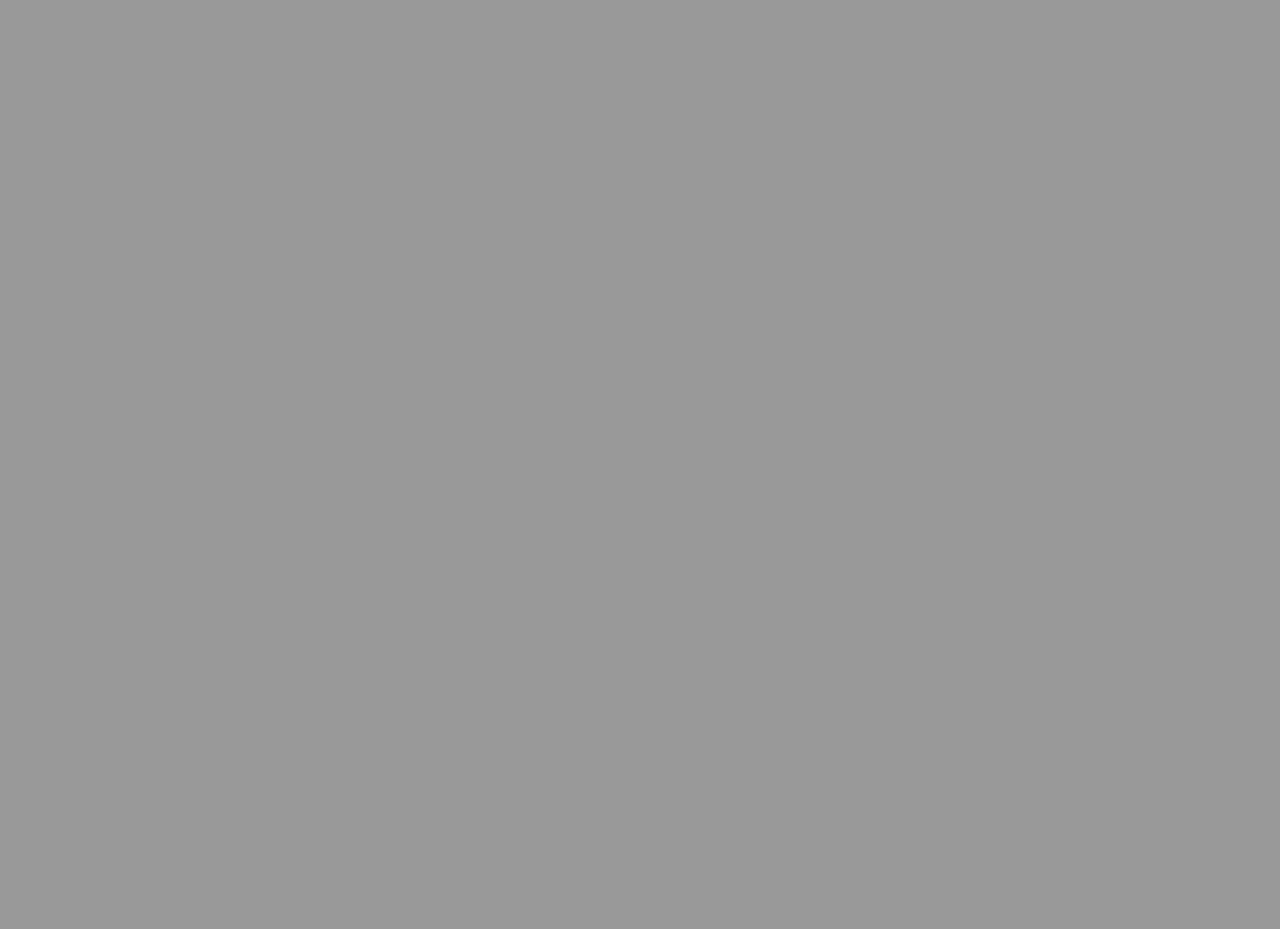
==== websharper.reddit/index.html @ 44af369b "Fixed titles" ====
﻿<!DOCTYPE html>
<html lang="en">
<head>
    <title>Reddit /r/all</title>
    <meta charset="utf-8" />
    <meta http-equiv="X-UA-Compatible" content="IE=edge,chrome=1" />
    <meta name="apple-mobile-web-app-capable" content="yes" />
    <meta name="viewport" content="width=device-width, initial-scale=1.0, maximum-scale=1.0" />

    <script type="text/javascript" src="Content/websharper.reddit.head.js"></script>
<!--    <script type="text/javascript" src="cordova.js"></script>-->

    <link rel="stylesheet" type="text/css" href="Content/websharper.reddit.css" />
    

    <!-- Layouts -->
    <link rel="stylesheet" type="text/css" href="layouts/Simple/SimpleLayout.css" />
    <link rel="dx-template" type="text/html" href="layouts/Simple/SimpleLayout.html" />

    <link rel="dx-template" type="text/html" href="views/List.html"/>
    <link rel="stylesheet" type="text/css" href="views/List.css"/>
    <link rel="dx-template" type="text/html" href="views/Page.html"/>
    <link rel="stylesheet" type="text/css" href="views/Page.css"/>

    <style type="text/css">
        body {
            background-color: #999;
        }

        #wrapper {
            width: 418px;
            height: 772px;
            padding: 141px 0 0 63px;
            background-image: url("iphone5.png");
            margin: 0 auto;
        }
        
        .dx-viewport {
            width: 360px;
            height: 639px;
            overflow: hidden;
        }
    </style>

</head>
<body>
    <div id="wrapper">
        <div class="dx-viewport"></div>
    </div>
    <script type="text/javascript" src="Content/websharper.reddit.js"></script>
    <script type="text/javascript" src="layouts/Simple/SimpleLayout.js"></script>
</body>
</html>
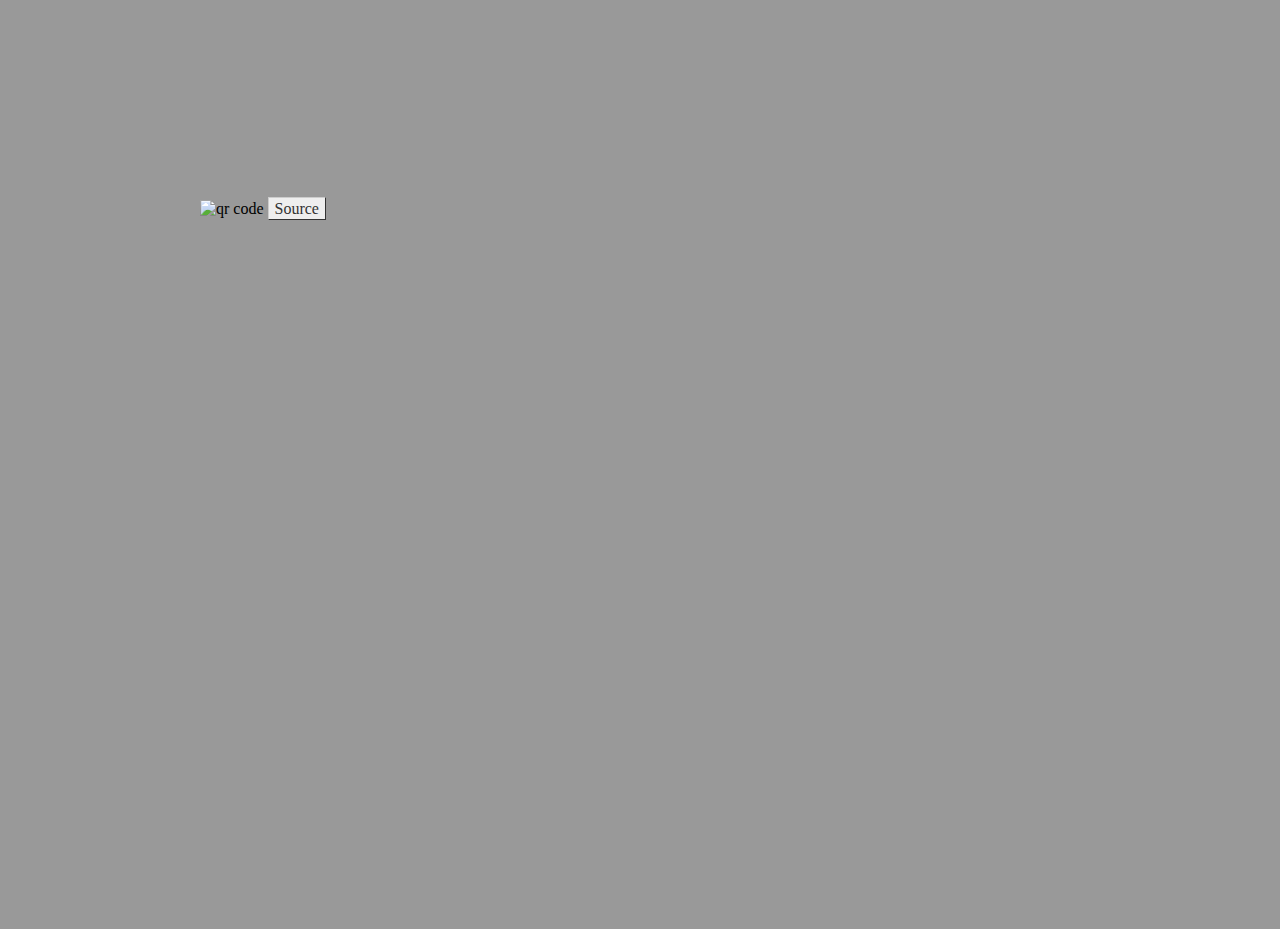
==== commit cb83038b: "Upgraded PhoneJS" ====
--- a/websharper.reddit/index.html
+++ b/websharper.reddit/index.html
@@ -32,6 +32,9 @@
             height: 772px;
             padding: 141px 0 0 63px;
             background-image: url("iphone5.png");
+        }
+
+        .align-center {
             margin: 0 auto;
         }
         
@@ -40,12 +43,35 @@
             height: 639px;
             overflow: hidden;
         }
+
+        .source-button {
+            text-decoration: none;
+            background-color: #EEEEEE;
+            color: #333333;
+            padding: 2px 6px 2px 6px;
+            border-top: 1px solid #CCCCCC;
+            border-right: 1px solid #333333;
+            border-bottom: 1px solid #333333;
+            border-left: 1px solid #CCCCCC;
+        }
+
+        .floating-info {
+            width: 400px;
+            height: 400px;
+            position: absolute;
+            top: 200px;
+            left: 200px;
+        }
     </style>
 
 </head>
 <body>
-    <div id="wrapper">
+    <div id="wrapper" class="align-center">
         <div class="dx-viewport"></div>
+    </div>
+    <div class="floating-info">
+        <img src="http://api.qrserver.com/v1/create-qr-code/?color=000000&amp;bgcolor=FFFFFF&amp;data=http%3A%2F%2Fintellifactory.github.io%2Fsamples.websharper.phonejs%2Fmobile.html&amp;qzone=0&amp;margin=0&amp;size=200x200&amp;ecc=L" alt="qr code" />
+        <a class="source-button" href="https://github.com/intellifactory/samples.websharper.phonejs/blob/master/websharper.reddit/Client.fs" target="_blank">Source</a>
     </div>
     <script type="text/javascript" src="Content/websharper.reddit.js"></script>
     <script type="text/javascript" src="layouts/Simple/SimpleLayout.js"></script>
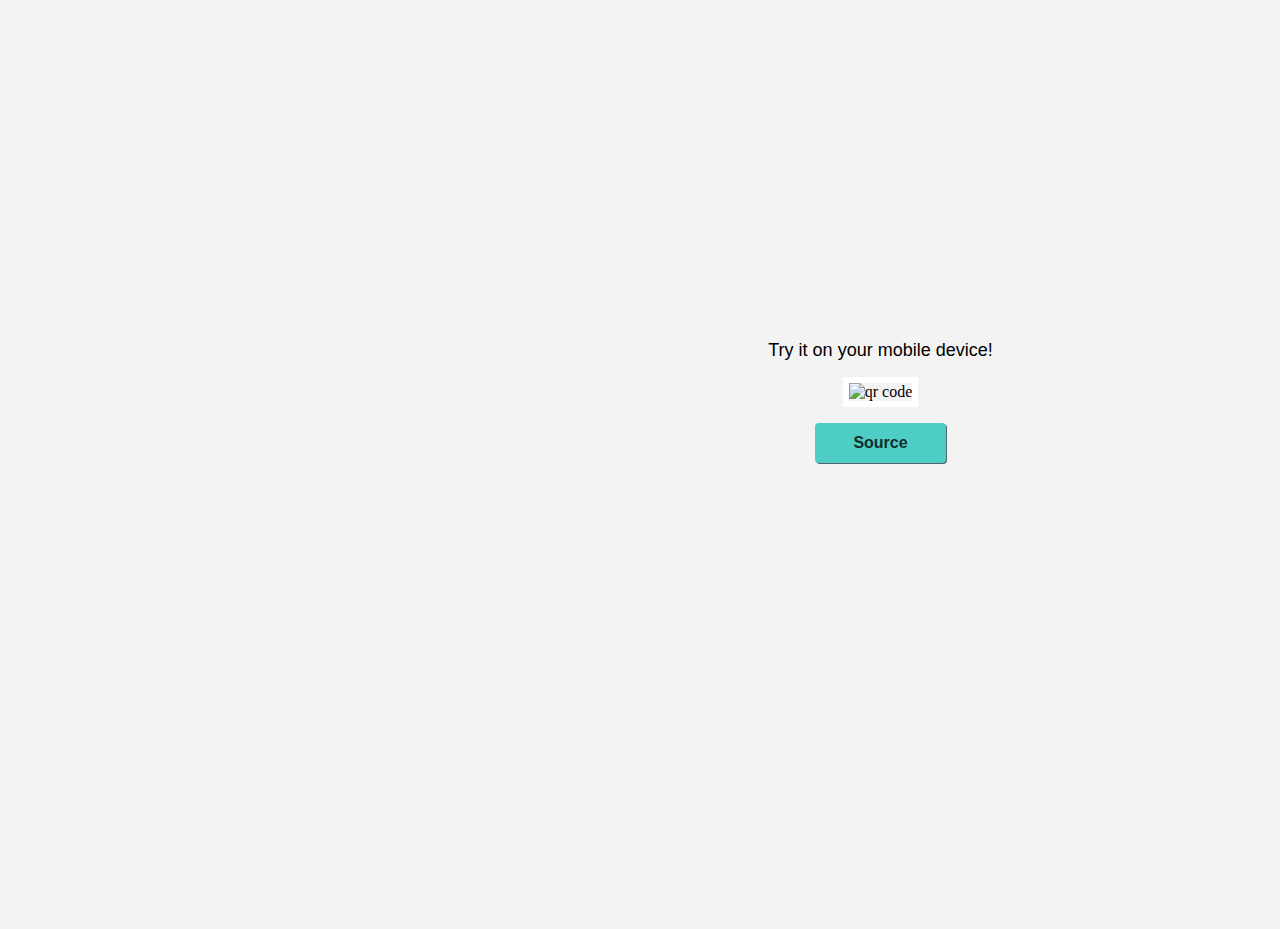
==== commit 9eace615: "Added ie10 compatibility for flexbox" ====
--- a/websharper.reddit/index.html
+++ b/websharper.reddit/index.html
@@ -24,7 +24,14 @@
 
     <style type="text/css">
         body {
-            background-color: #999;
+            background-color: #f3f3f3;
+            display: flexbox;
+            display: flex;
+            display: -ms-flexbox;
+            justify-content: center;
+            align-items: center;
+            -ms-flex-pack: center;
+            -ms-flex-align: center;
         }
 
         #wrapper {
@@ -32,10 +39,6 @@
             height: 772px;
             padding: 141px 0 0 63px;
             background-image: url("iphone5.png");
-        }
-
-        .align-center {
-            margin: 0 auto;
         }
         
         .dx-viewport {
@@ -45,31 +48,46 @@
         }
 
         .source-button {
+            display: block;
+            width: 131px;
+            height: 40px;
+            margin: 16px auto 0;
+            background-color: #4ecdc4;
+            line-height: 40px;
             text-decoration: none;
-            background-color: #EEEEEE;
-            color: #333333;
-            padding: 2px 6px 2px 6px;
-            border-top: 1px solid #CCCCCC;
-            border-right: 1px solid #333333;
-            border-bottom: 1px solid #333333;
-            border-left: 1px solid #CCCCCC;
+            font-family: sans-serif;
+            border-radius: 4px;
+            color: rgba(0, 0, 0, 0.8);
+            font-weight: bold;
+            box-shadow: 1px 1px 0px #556270;
         }
 
-        .floating-info {
-            width: 400px;
-            height: 400px;
-            position: absolute;
-            top: 200px;
-            left: 200px;
+        #layer {
+            width: 250px;
+            height: 250px;
+            text-align: center;
         }
+
+        #layer > span {
+            font-family: sans-serif;
+            font-size: large;
+            display: block;
+            margin-bottom: 16px;
+        }
+
+        #layer > img {
+            border: solid 6px white;
+        }
+
     </style>
 
 </head>
 <body>
-    <div id="wrapper" class="align-center">
+    <div id="wrapper">
         <div class="dx-viewport"></div>
     </div>
-    <div class="floating-info">
+    <div id="layer">
+        <span>Try it on your mobile device!</span>
         <img src="http://api.qrserver.com/v1/create-qr-code/?color=000000&amp;bgcolor=FFFFFF&amp;data=http%3A%2F%2Fintellifactory.github.io%2Fsamples.websharper.phonejs%2Fmobile.html&amp;qzone=0&amp;margin=0&amp;size=200x200&amp;ecc=L" alt="qr code" />
         <a class="source-button" href="https://github.com/intellifactory/samples.websharper.phonejs/blob/master/websharper.reddit/Client.fs" target="_blank">Source</a>
     </div>
